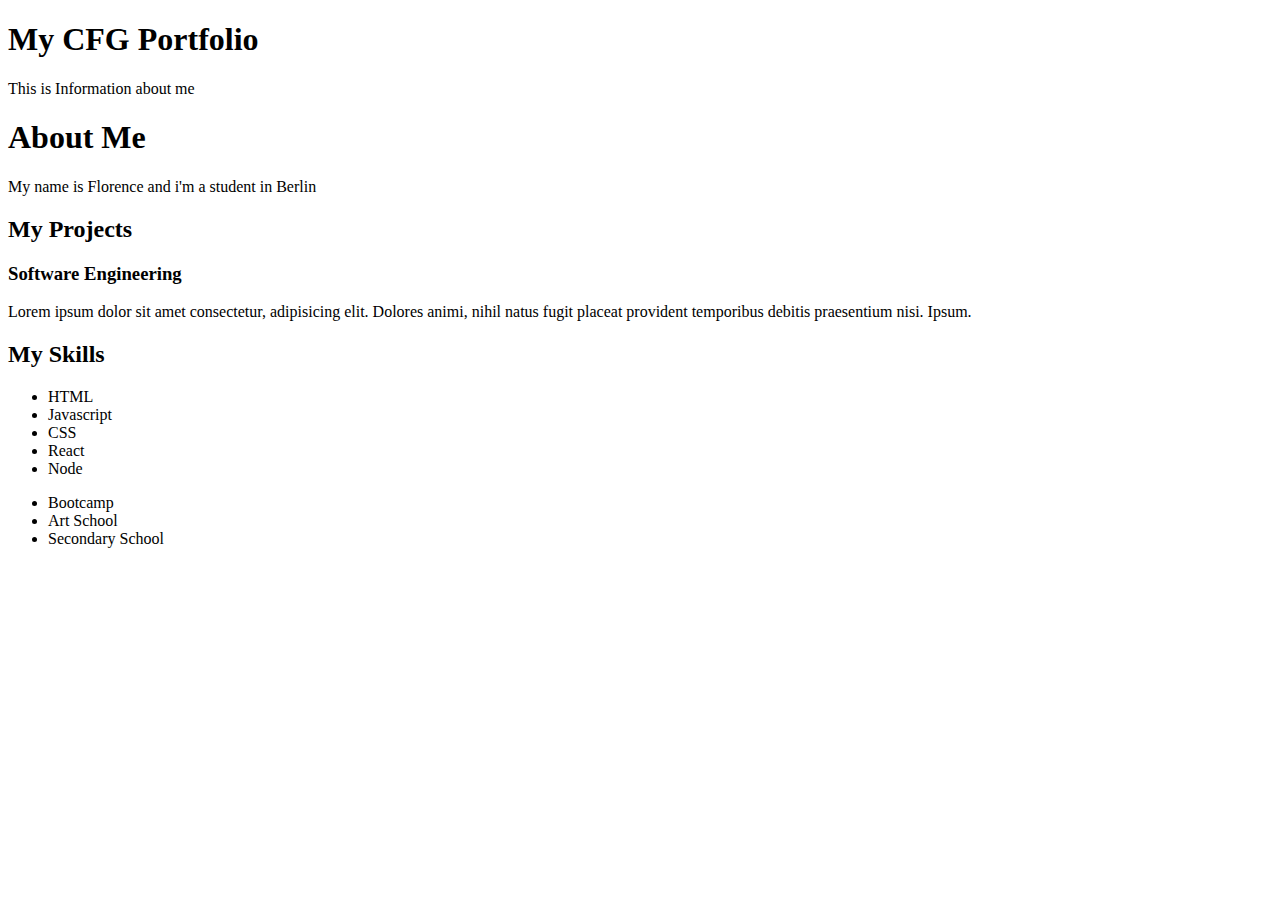
==== CFG-Fortfolio/index.html @ 6f6f6332 "portfolio" ====
<!DOCTYPE html>
<html lang="en">

<head>
    <meta charset="UTF-8">
    <meta name="viewport" content="width=device-width, initial-scale=1.0">
    <title>My Portfolio</title>
</head>

<body>
    <h1>My CFG Portfolio</h1>
    <span id="about-me">This is Information about me</span>
    <div id="header">
        <h1>About Me</h1>
        <p>My name is Florence and i'm a student in Berlin</p>
    </div>
    <div>
        <h2>My Projects</h2>
        <h3>Software Engineering</h3>
        <p>Lorem ipsum dolor sit amet consectetur, adipisicing elit. Dolores animi, nihil natus fugit placeat provident
            temporibus debitis praesentium nisi. Ipsum.</p>

    </div>
    <div id="skills-list">
        <h2>My Skills</h2>
        <ul>
            <li>HTML</li>
            <li>Javascript</li>
            <li>CSS</li>
            <li>React</li>
            <li>Node</li>
        </ul>
        <div id="education-list">
            <ul>
                <li>Bootcamp</li>
                <li>Art School</li>
                <li>Secondary School</li>
            </ul>

        </div>
    </div>
</body>

</html>
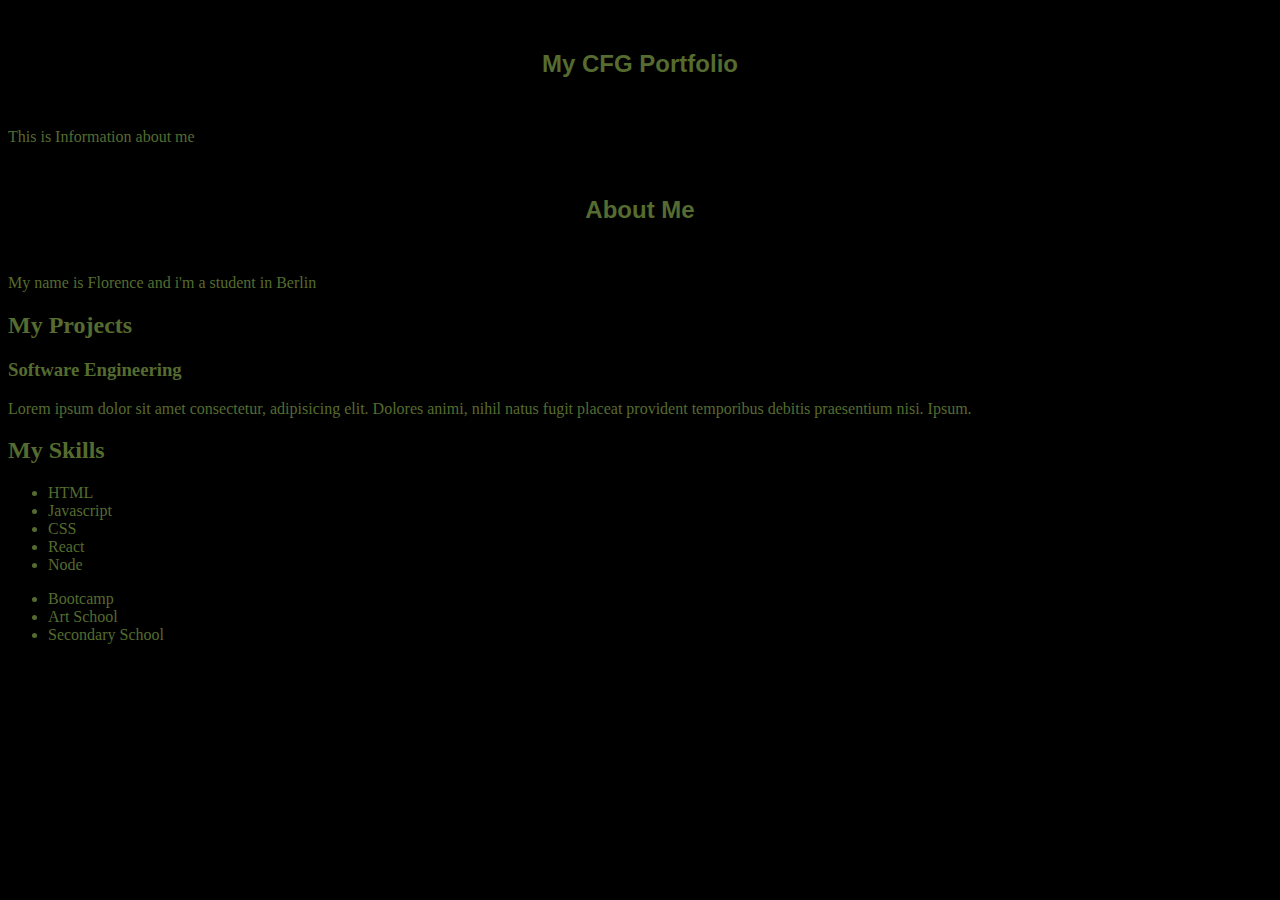
==== commit b10d7b73: "Styling" ====
--- a/CFG-Fortfolio/index.html
+++ b/CFG-Fortfolio/index.html
@@ -1,44 +1,44 @@
 <!DOCTYPE html>
 <html lang="en">
+  <head>
+    <meta charset="UTF-8" />
+    <meta name="viewport" content="width=device-width, initial-scale=1.0" />
+    <title>My Portfolio</title>
+    <link rel="stylesheet" href="./index.css" />
+  </head>
 
-<head>
-    <meta charset="UTF-8">
-    <meta name="viewport" content="width=device-width, initial-scale=1.0">
-    <title>My Portfolio</title>
-</head>
-
-<body>
+  <body>
     <h1>My CFG Portfolio</h1>
     <span id="about-me">This is Information about me</span>
     <div id="header">
-        <h1>About Me</h1>
-        <p>My name is Florence and i'm a student in Berlin</p>
+      <h1>About Me</h1>
+      <p>My name is Florence and i'm a student in Berlin</p>
     </div>
     <div>
-        <h2>My Projects</h2>
-        <h3>Software Engineering</h3>
-        <p>Lorem ipsum dolor sit amet consectetur, adipisicing elit. Dolores animi, nihil natus fugit placeat provident
-            temporibus debitis praesentium nisi. Ipsum.</p>
-
+      <h2>My Projects</h2>
+      <h3>Software Engineering</h3>
+      <p>
+        Lorem ipsum dolor sit amet consectetur, adipisicing elit. Dolores animi,
+        nihil natus fugit placeat provident temporibus debitis praesentium nisi.
+        Ipsum.
+      </p>
     </div>
     <div id="skills-list">
-        <h2>My Skills</h2>
+      <h2>My Skills</h2>
+      <ul>
+        <li>HTML</li>
+        <li>Javascript</li>
+        <li>CSS</li>
+        <li>React</li>
+        <li>Node</li>
+      </ul>
+      <div id="education-list">
         <ul>
-            <li>HTML</li>
-            <li>Javascript</li>
-            <li>CSS</li>
-            <li>React</li>
-            <li>Node</li>
+          <li>Bootcamp</li>
+          <li>Art School</li>
+          <li>Secondary School</li>
         </ul>
-        <div id="education-list">
-            <ul>
-                <li>Bootcamp</li>
-                <li>Art School</li>
-                <li>Secondary School</li>
-            </ul>
-
-        </div>
+      </div>
     </div>
-</body>
-
-</html>+  </body>
+</html>
--- a/CFG-Fortfolio/index.css
+++ b/CFG-Fortfolio/index.css
@@ -0,0 +1,17 @@
+* {
+    box-sizing: border-box;
+}
+body {
+    background-color: black;
+    color: darkolivegreen;
+}
+
+h1 {
+font-size: 24px;
+display: flex;
+padding: 30px;
+margin: 20px;
+align-items: center;
+justify-content: center;
+font-family: Arial, Helvetica, sans-serif;
+}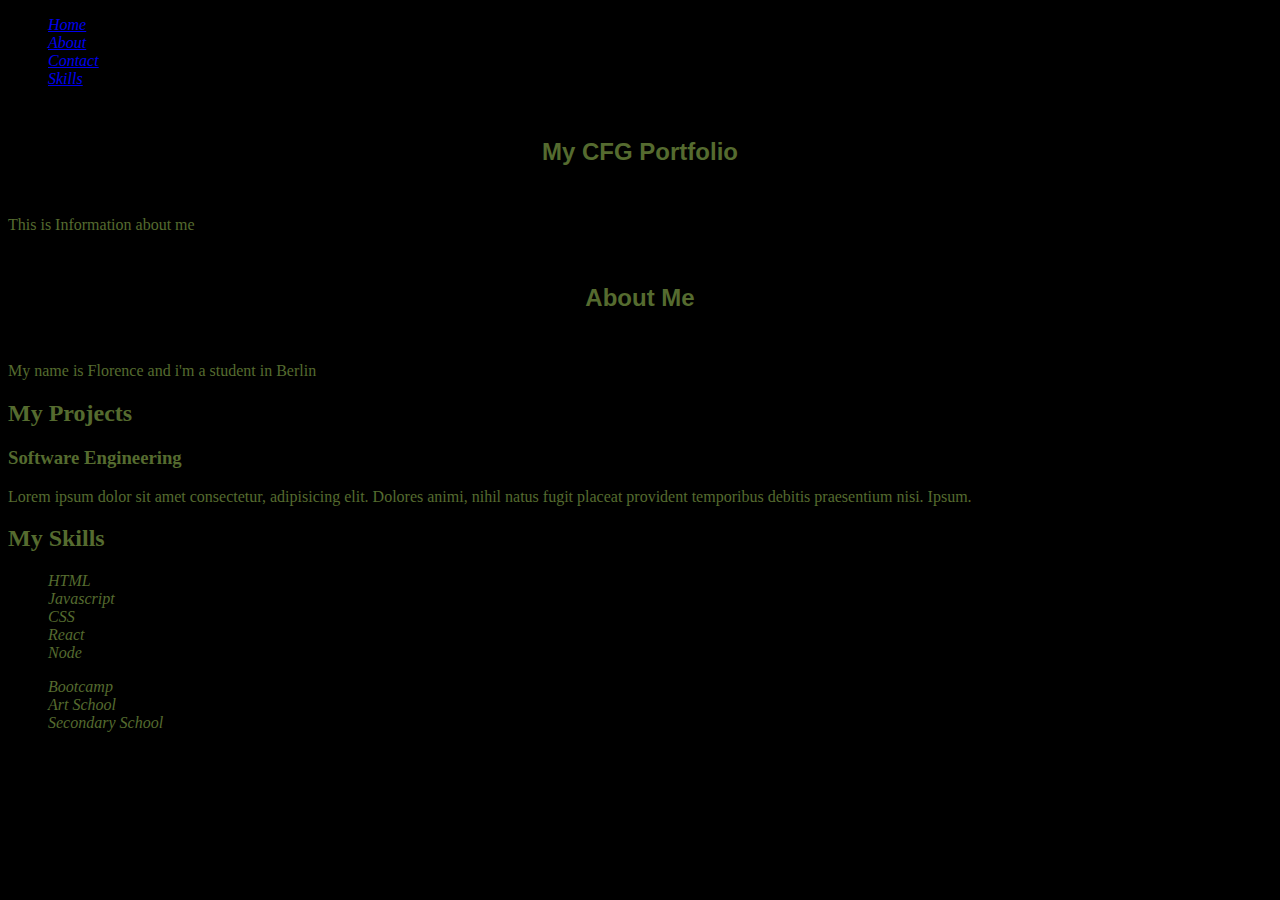
==== commit baf9f2ac: "Navbar" ====
--- a/CFG-Fortfolio/index.html
+++ b/CFG-Fortfolio/index.html
@@ -8,6 +8,16 @@
   </head>
 
   <body>
+    <div class="container">
+      <div class="navbar">
+        <ul>
+          <li><a href="#">Home</a></li>
+          <li><a href="#">About</a></li>
+          <li><a href="#">Contact</a></li>
+          <li><a href="#">Skills</a></li>
+        </ul>
+      </div>
+    </div>
     <h1>My CFG Portfolio</h1>
     <span id="about-me">This is Information about me</span>
     <div id="header">
--- a/CFG-Fortfolio/index.css
+++ b/CFG-Fortfolio/index.css
@@ -1,17 +1,24 @@
 * {
-    box-sizing: border-box;
+  box-sizing: border-box;
 }
 body {
-    background-color: black;
-    color: darkolivegreen;
+  background-color: black;
+  color: darkolivegreen;
 }
 
 h1 {
-font-size: 24px;
-display: flex;
-padding: 30px;
-margin: 20px;
-align-items: center;
-justify-content: center;
-font-family: Arial, Helvetica, sans-serif;
-}+  font-size: 24px;
+  display: flex;
+  padding: 30px;
+  margin: 20px;
+  align-items: center;
+  justify-content: center;
+  font-family: Arial, Helvetica, sans-serif;
+}
+ul li {
+  list-style-type: none;
+  font-style: italic;
+  font: 400;
+  align-items: center;
+  justify-content: center;
+}
